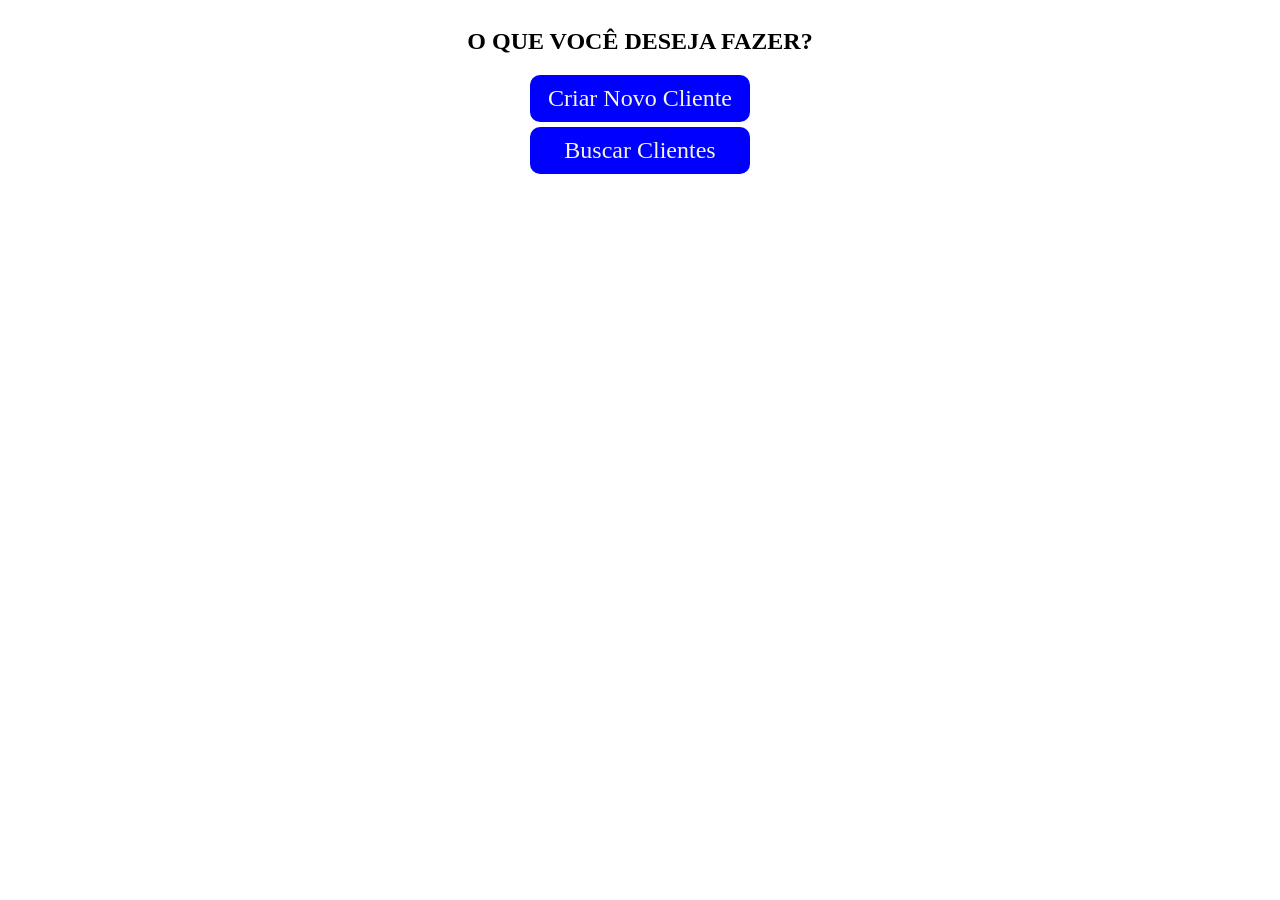
==== index.html @ 6762d9aa "by_script" ====
<!DOCTYPE html>
<html lang="en">
<head>
    <meta charset="UTF-8">
    <meta name="viewport" content="width=device-width, initial-scale=1.0">
    <link rel="stylesheet" href="style/style.css">
    <script src="scripts/popup.js"></script>
    <script src="scripts/asaas.js"></script>
    <title>ASAAS</title>
</head>
<body>

    <div class="menu">
        <h2>O QUE VOCÊ DESEJA FAZER?</h2>
        <div class="menu-opt">
            <div class="btn" id="btn-novoCli">Criar Novo Cliente</div>
            <div class="btn" id="btn-viewCli">Buscar Clientes</div>
        </div>
    </div>

    <div class="pop-up"></div>
    
</body>
<script src="scripts/main.js"></script>
</html>
---- style/style.css ----
.menu{
    display: flex;
    flex-direction: column;
    max-width: 500px;
    margin: auto;
    justify-content: center;
    text-align: center;
    align-items: center;
}

.menu-opt{
    display: flex;
    flex-direction: column;
    gap: 5px;
}

.btn{
    background-color: blue;
    color: beige;
    padding: 10px;
    min-width: 200px;
    font-size: 1.5em;
    cursor: pointer;
    border-radius: 10px;
}

.pop-up{
    display: none;
    width: 100vw;
    height: 100vh;
    position: absolute;
    top: 0;
    left: 0;
    background-color: #000000b0;
    padding: 50px;
}

.template{
    width: 80%;
    display: flex;
    justify-content: center;
    padding: 20px;
    border: solid 1px;
    border-radius: 15px;
    min-height: 200px;
    background-color: aliceblue;
}
.close{
    position: fixed;
    right: 15%;
    cursor: pointer;
}
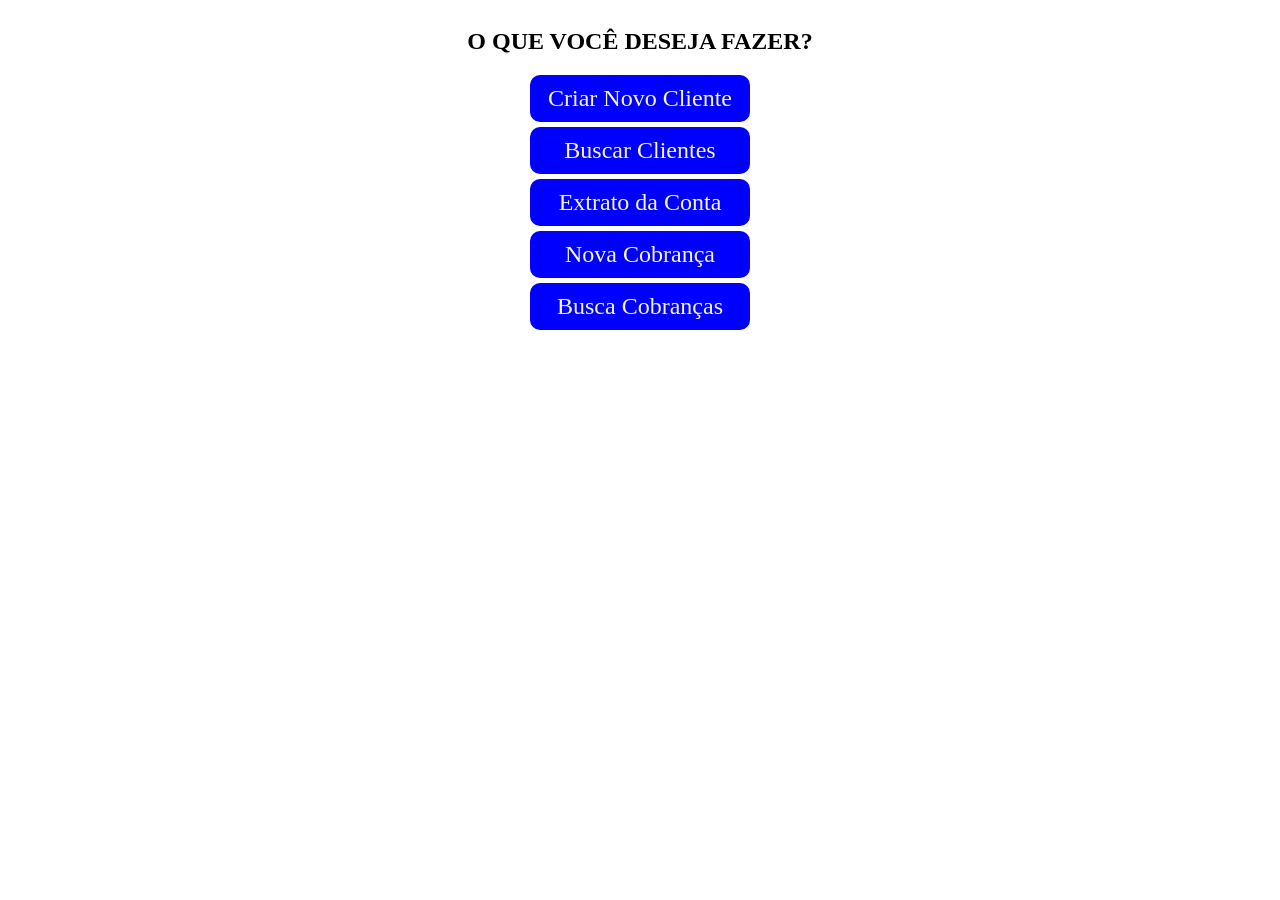
==== commit d08cc5bd: "by_script" ====
--- a/index.html
+++ b/index.html
@@ -15,6 +15,9 @@
         <div class="menu-opt">
             <div class="btn" id="btn-novoCli">Criar Novo Cliente</div>
             <div class="btn" id="btn-viewCli">Buscar Clientes</div>
+            <div class="btn" id="btn-extrato">Extrato da Conta</div>
+            <div class="btn" id="btn-novaCob">Nova Cobrança</div>
+            <div class="btn" id="btn-viewCob">Busca Cobranças</div>
         </div>
     </div>
 
--- a/style/style.css
+++ b/style/style.css
@@ -39,15 +39,18 @@
 .template{
     width: 80%;
     display: flex;
-    justify-content: center;
+    flex-direction: column;
+    align-items: center;
     padding: 20px;
     border: solid 1px;
     border-radius: 15px;
     min-height: 200px;
     background-color: aliceblue;
+
 }
 .close{
     position: fixed;
     right: 15%;
+    top: 40px;
     cursor: pointer;
 }
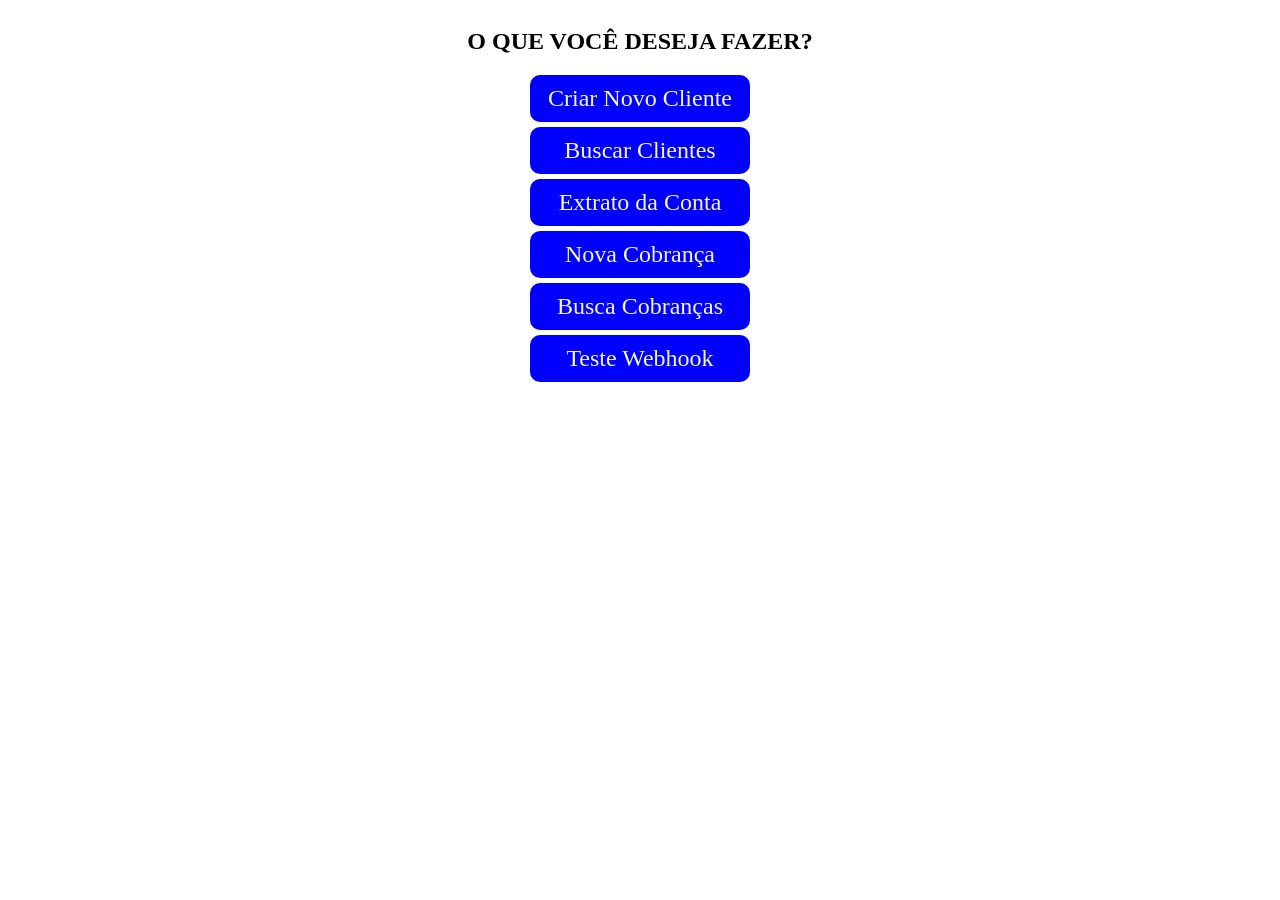
==== commit 209f518f: "by_script" ====
--- a/index.html
+++ b/index.html
@@ -18,6 +18,7 @@
             <div class="btn" id="btn-extrato">Extrato da Conta</div>
             <div class="btn" id="btn-novaCob">Nova Cobrança</div>
             <div class="btn" id="btn-viewCob">Busca Cobranças</div>
+            <div class="btn" id="btn-webhook">Teste Webhook</div>
         </div>
     </div>
 
